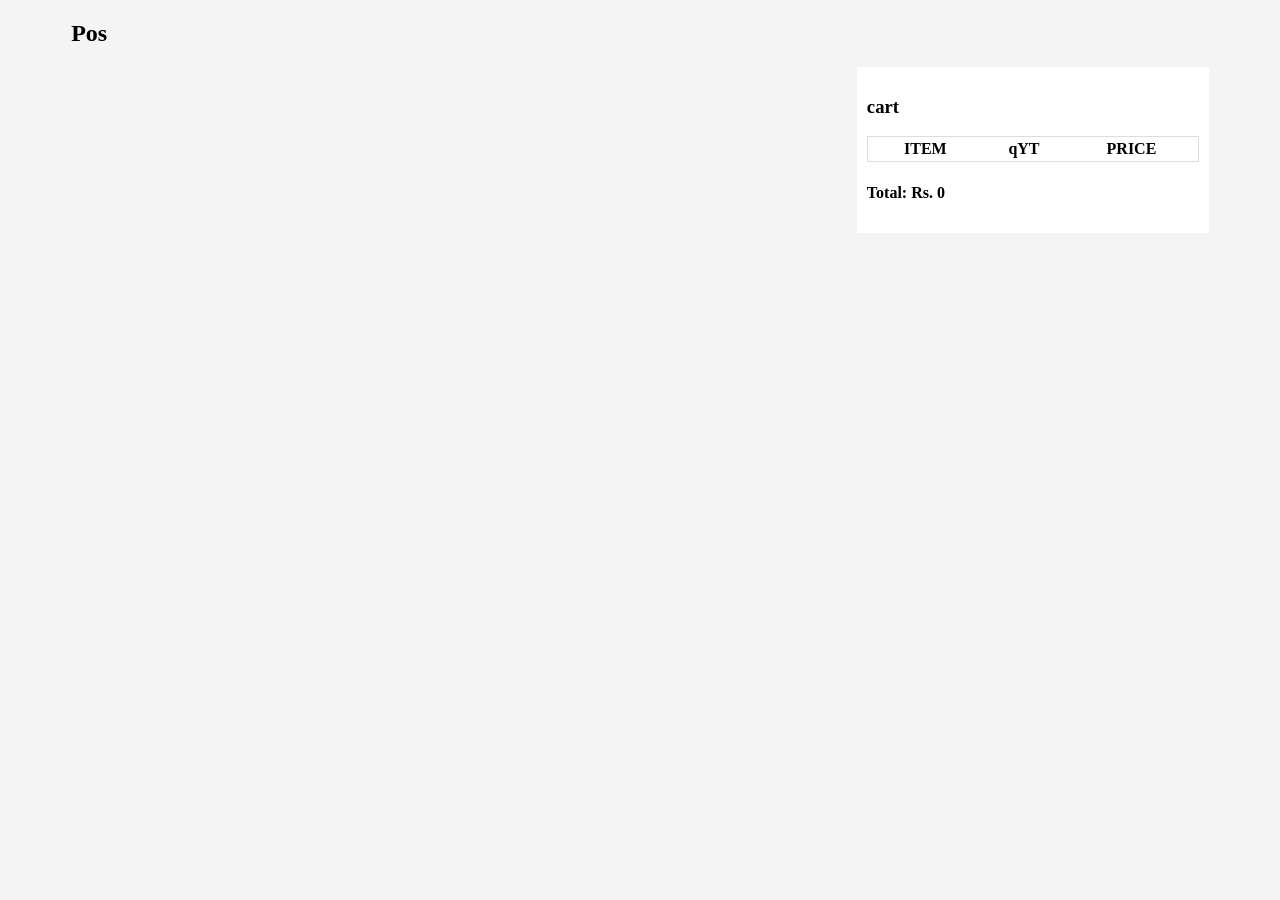
==== index.html @ 88af12bc "Update index.html" ====
<!DOCTYPE html>
<html lang="en">

<head>
    <meta charset="UTF-8">
    <meta name="viewport" content="width=device-width, initial-scale=1.0">
    <title>Document</title>
    <link rel="stylesheet" href="/style.css">
</head>

<body>


    <div class="container">
        <h2>Pos</h2>
        <div id="categories" class="categories"></div>
        <div class="main">
            <div id="products" class="products">

            </div>
            <div class="cart">
                <h3>cart</h3>
                <table>
                    <thead>
                        <tr>
                            <th>ITEM</th>
                            <th>qYT</th>
                            <th>PRICE</th>

                        </tr>
                    </thead>
                    <tbody id="cartbody"></tbody>
                </table>
                <h4>Total: Rs. <span id="total">0</span></h4>
            </div>
        </div>
    </div>

    <script src="/app.js"></script>
        </body>
        </html>
---- style.css ----
body{
    background-color: #f4f4f4;
}
.container{
    width: 90%;
    margin: auto;

}
.container button{
    padding: 9px 12px;
    margin: 5px;
    cursor: pointer;
}
.main{
    display: flex;
}
.products{
    width: 71%;
    display: grid;
    grid-template-columns: repeat(4,1fr);
    gap: 90px;
    
}
.product{
    background-color: #ffff;
    padding: 10px;
    border: 1px solid #ccc;
}
.product img{
    width: 100%;
    height: 120px;
    object-fit: cover;

}
.cart{
    width: 30%;
    background-color: #fff;
    padding: 10px;
}
table{
    width: 100%;
    border: 1px solid #ddd;
}
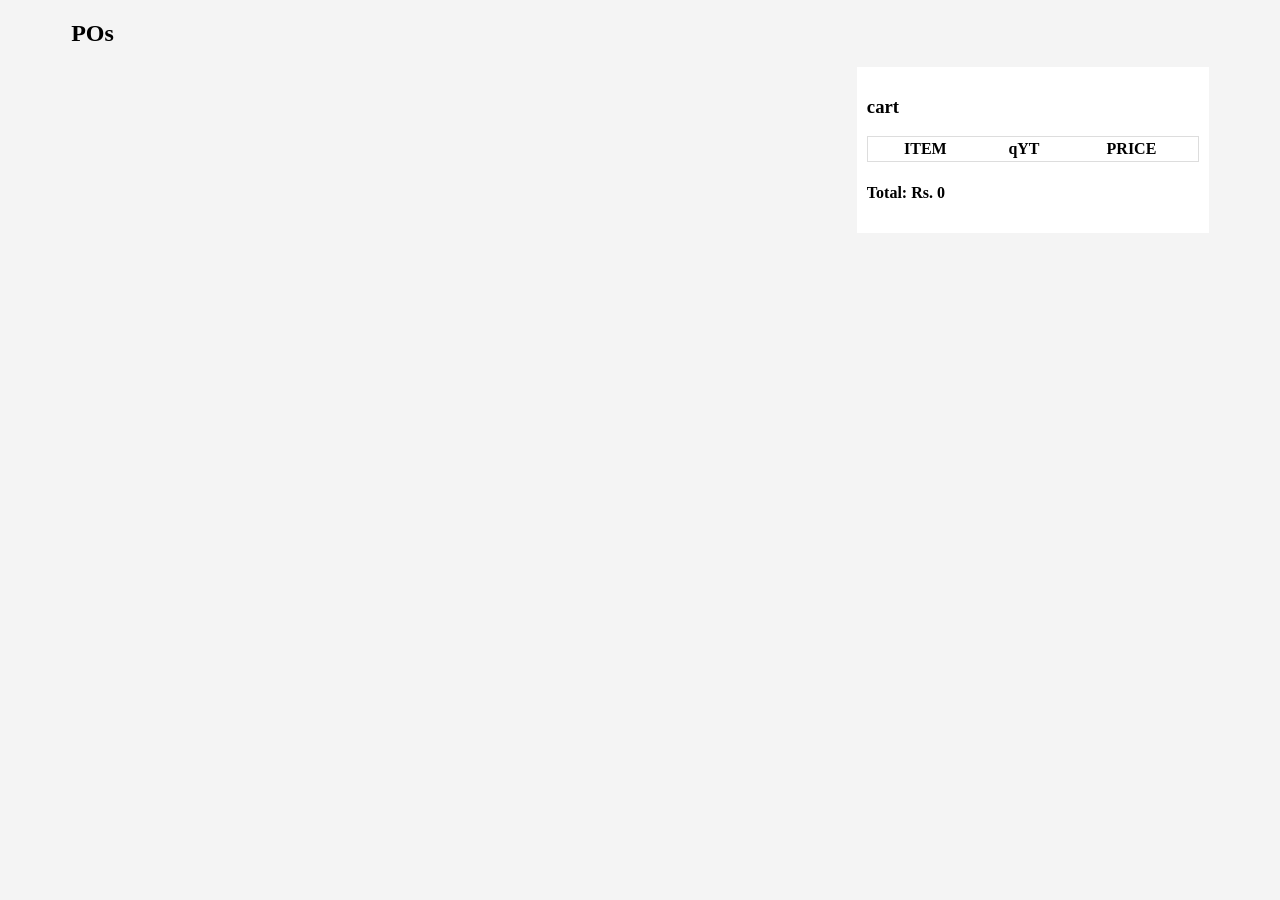
==== commit 4e57048f: "Update index.html" ====
--- a/index.html
+++ b/index.html
@@ -12,7 +12,7 @@
 
 
     <div class="container">
-        <h2>Pos</h2>
+        <h2>POs</h2>
         <div id="categories" class="categories"></div>
         <div class="main">
             <div id="products" class="products">
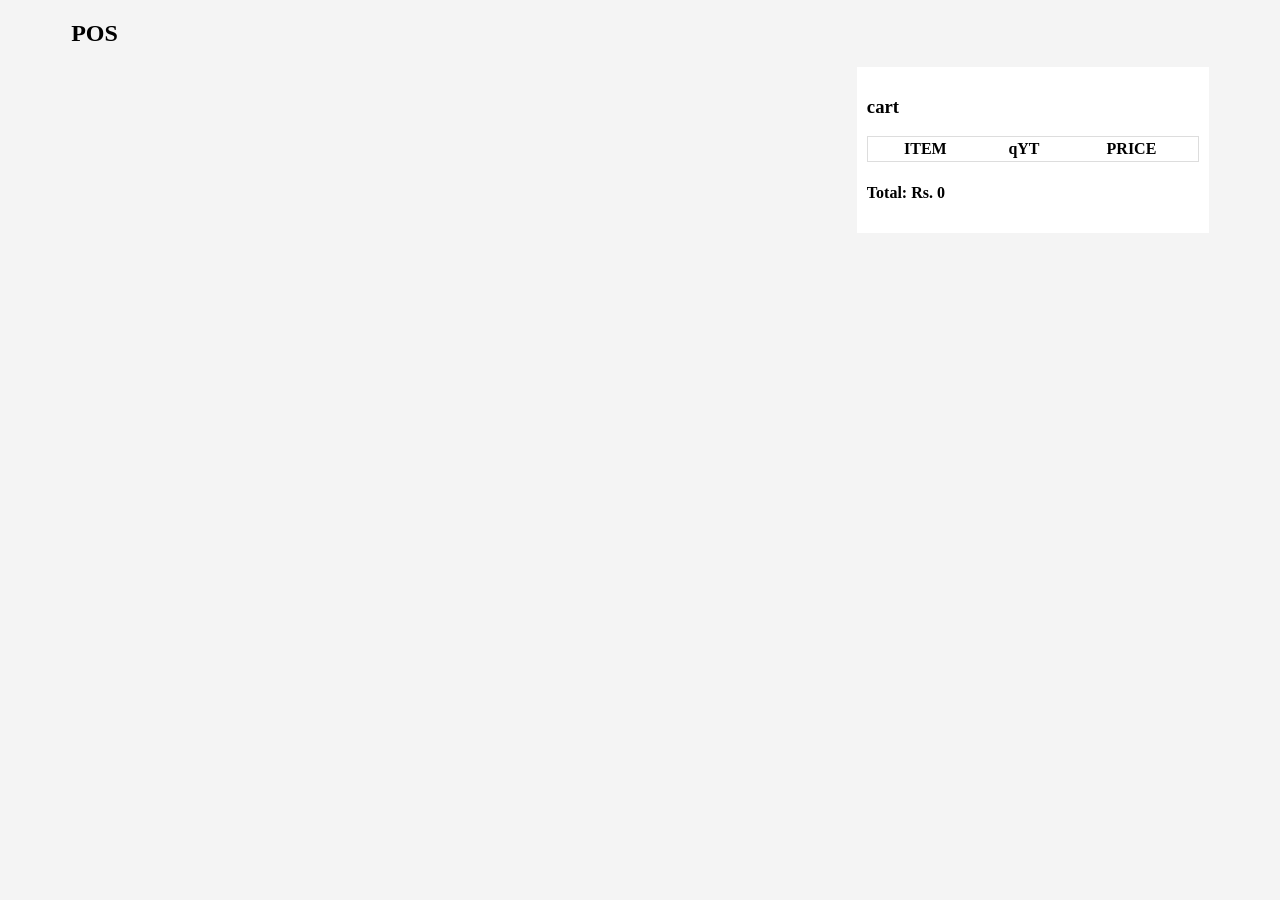
==== commit 0f782641: "Update index.html" ====
--- a/index.html
+++ b/index.html
@@ -12,7 +12,7 @@
 
 
     <div class="container">
-        <h2>POs</h2>
+        <h2>POS</h2>
         <div id="categories" class="categories"></div>
         <div class="main">
             <div id="products" class="products">
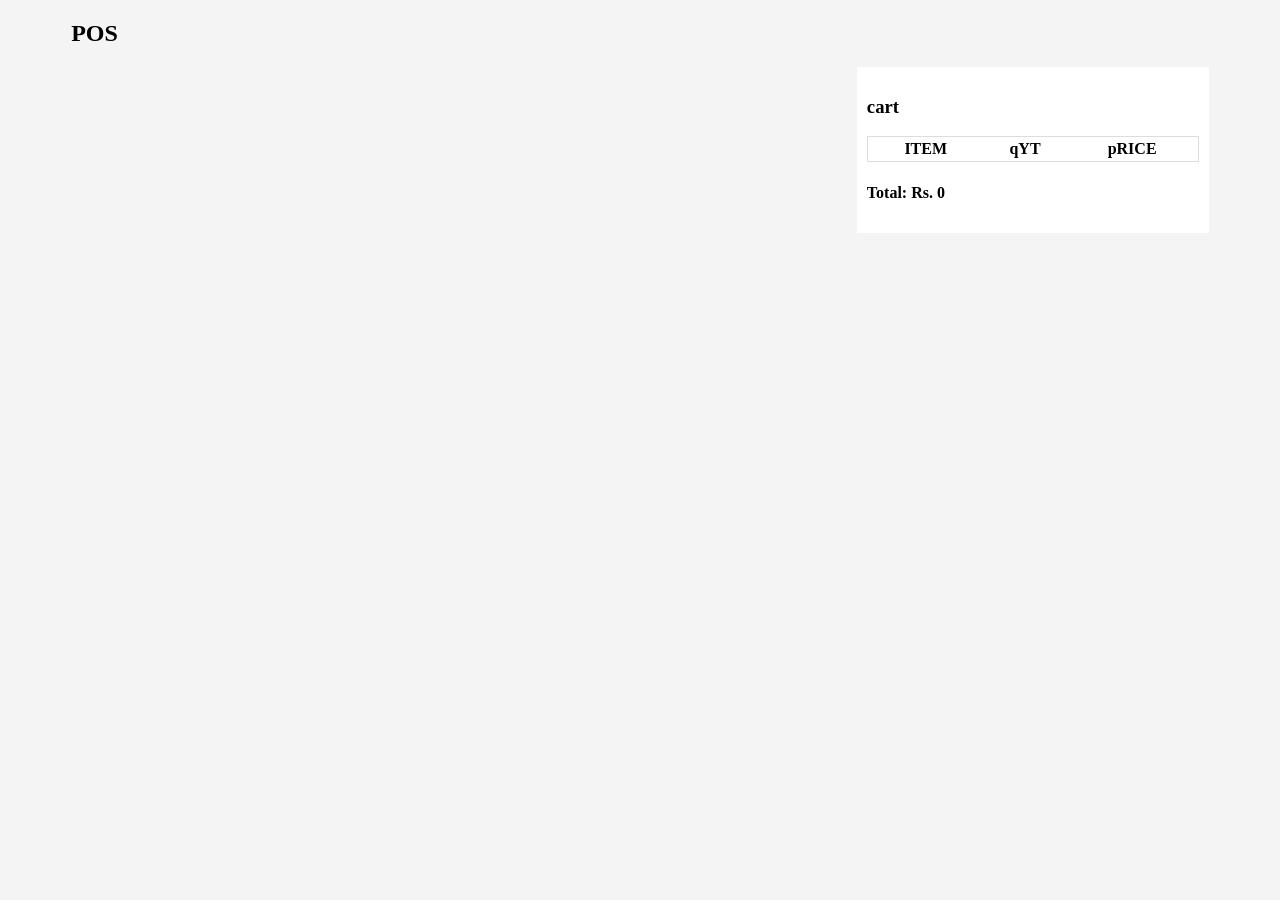
==== commit 2c3f8f3e: "Update index.html" ====
--- a/index.html
+++ b/index.html
@@ -25,7 +25,7 @@
                         <tr>
                             <th>ITEM</th>
                             <th>qYT</th>
-                            <th>PRICE</th>
+                            <th>pRICE</th>
 
                         </tr>
                     </thead>
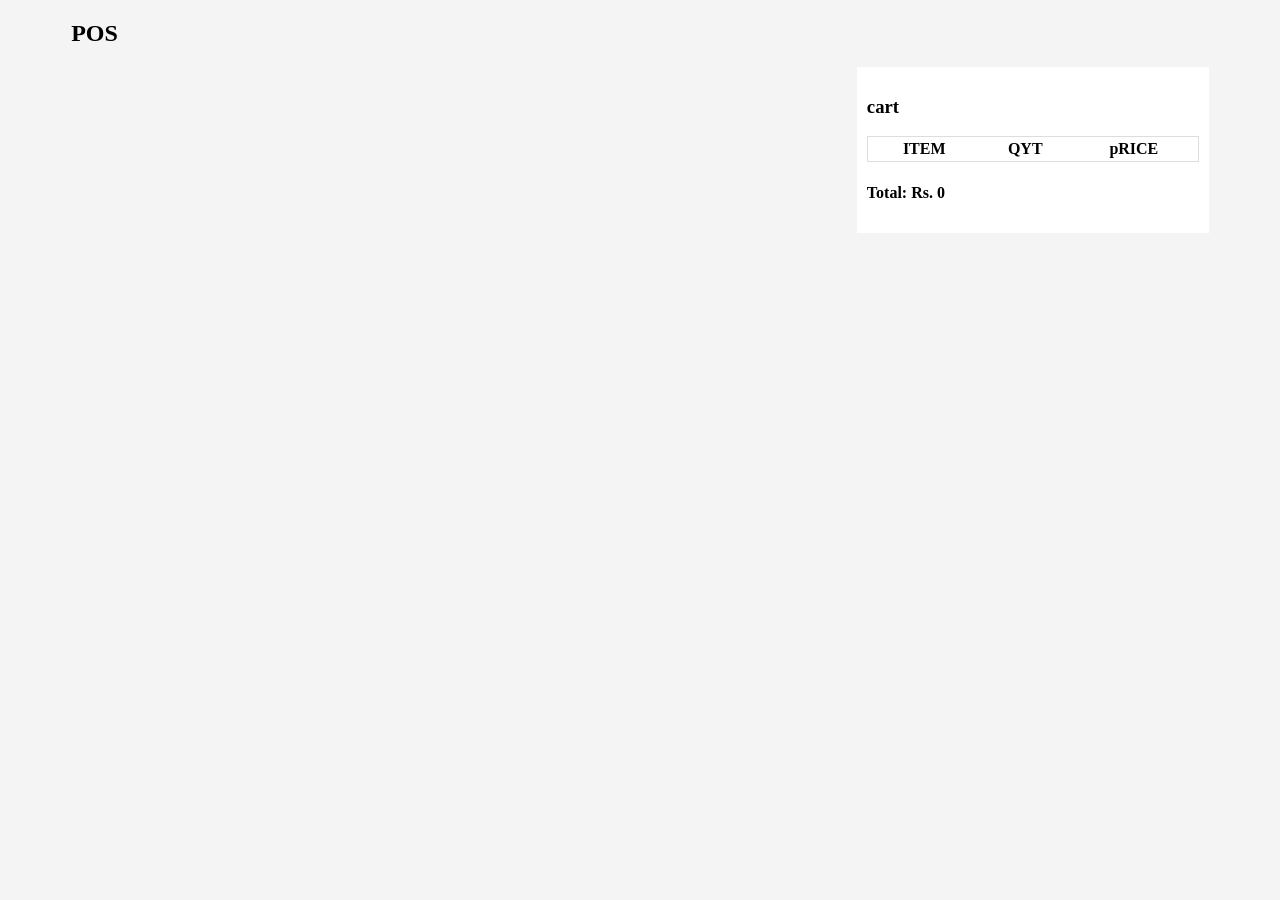
==== commit 2ddb870e: "Update index.html" ====
--- a/index.html
+++ b/index.html
@@ -24,7 +24,7 @@
                     <thead>
                         <tr>
                             <th>ITEM</th>
-                            <th>qYT</th>
+                            <th>QYT</th>
                             <th>pRICE</th>
 
                         </tr>
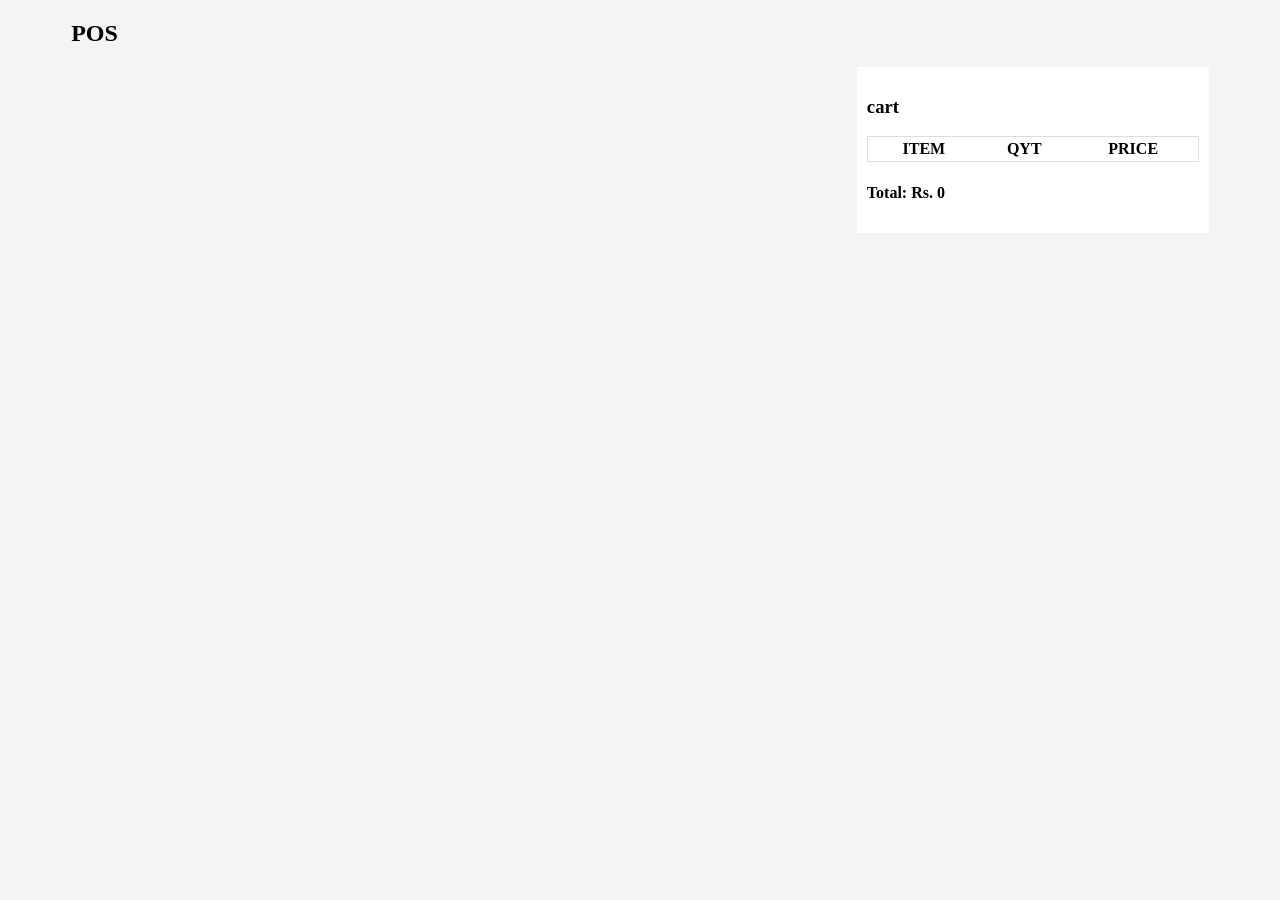
==== commit 6ab64658: "Update index.html" ====
--- a/index.html
+++ b/index.html
@@ -25,7 +25,7 @@
                         <tr>
                             <th>ITEM</th>
                             <th>QYT</th>
-                            <th>pRICE</th>
+                            <th>PRICE</th>
 
                         </tr>
                     </thead>
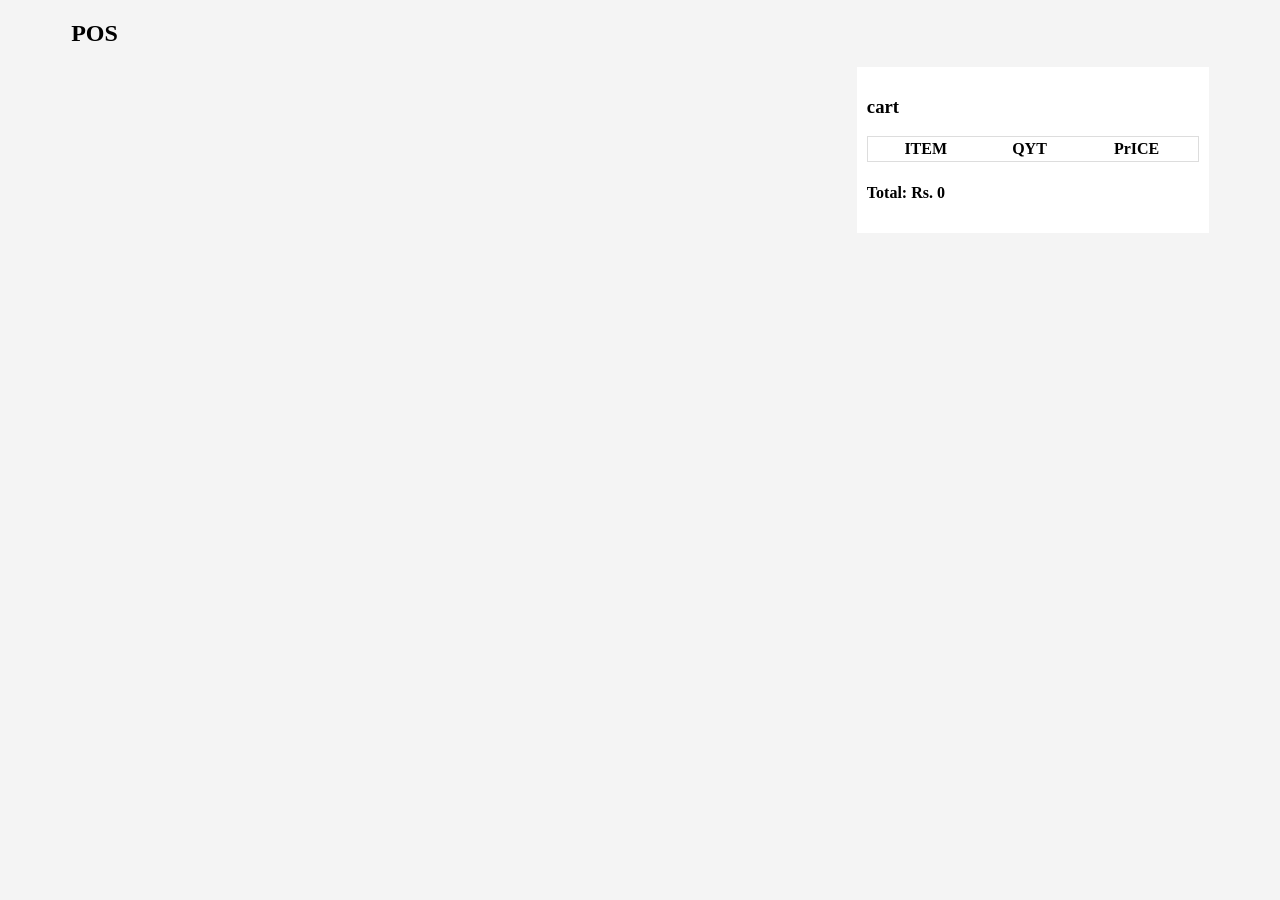
==== commit 65f4068a: "Update index.html" ====
--- a/index.html
+++ b/index.html
@@ -25,7 +25,7 @@
                         <tr>
                             <th>ITEM</th>
                             <th>QYT</th>
-                            <th>PRICE</th>
+                            <th>PrICE</th>
 
                         </tr>
                     </thead>
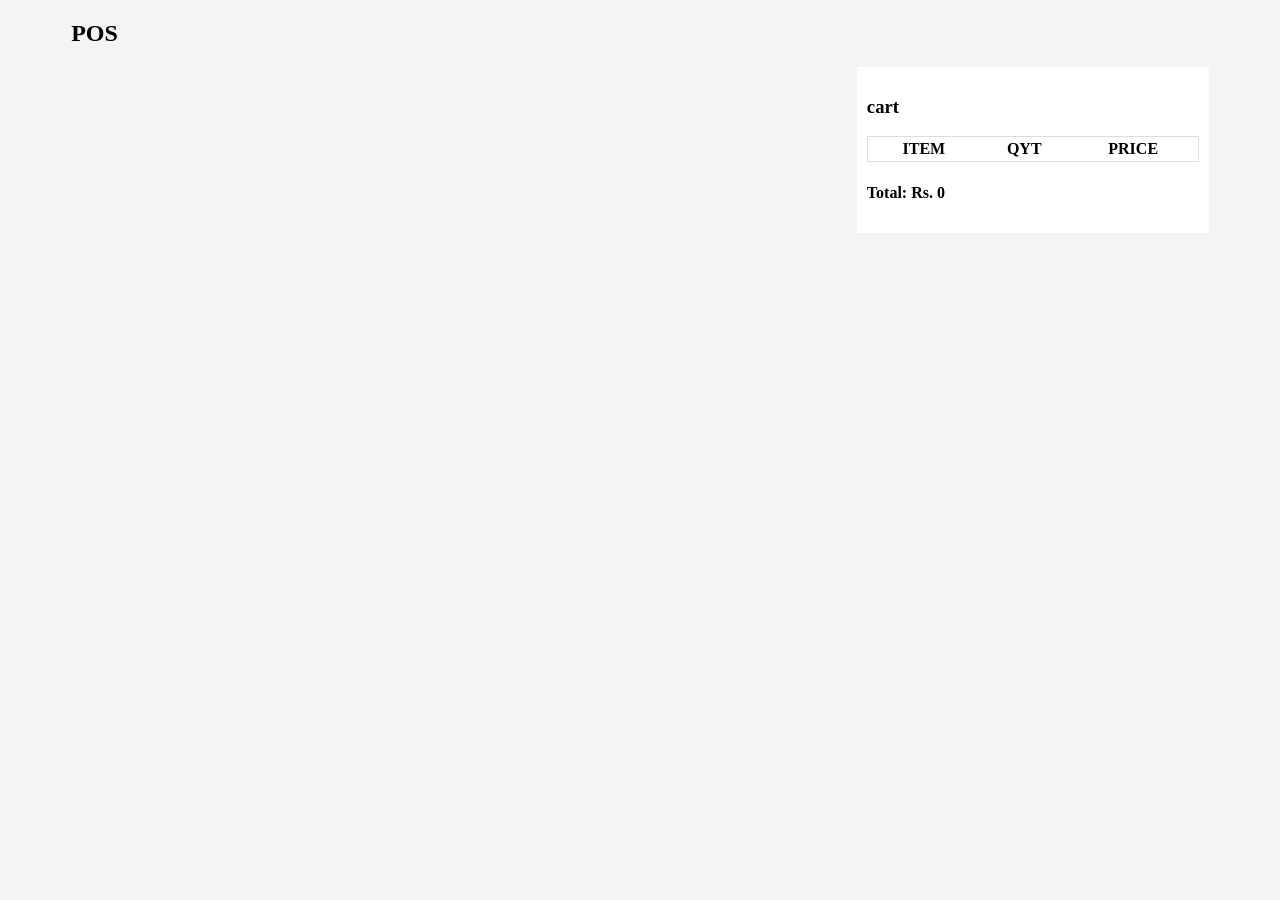
==== commit efab8de4: "Update index.html" ====
--- a/index.html
+++ b/index.html
@@ -25,7 +25,7 @@
                         <tr>
                             <th>ITEM</th>
                             <th>QYT</th>
-                            <th>PrICE</th>
+                            <th>PRICE</th>
 
                         </tr>
                     </thead>
